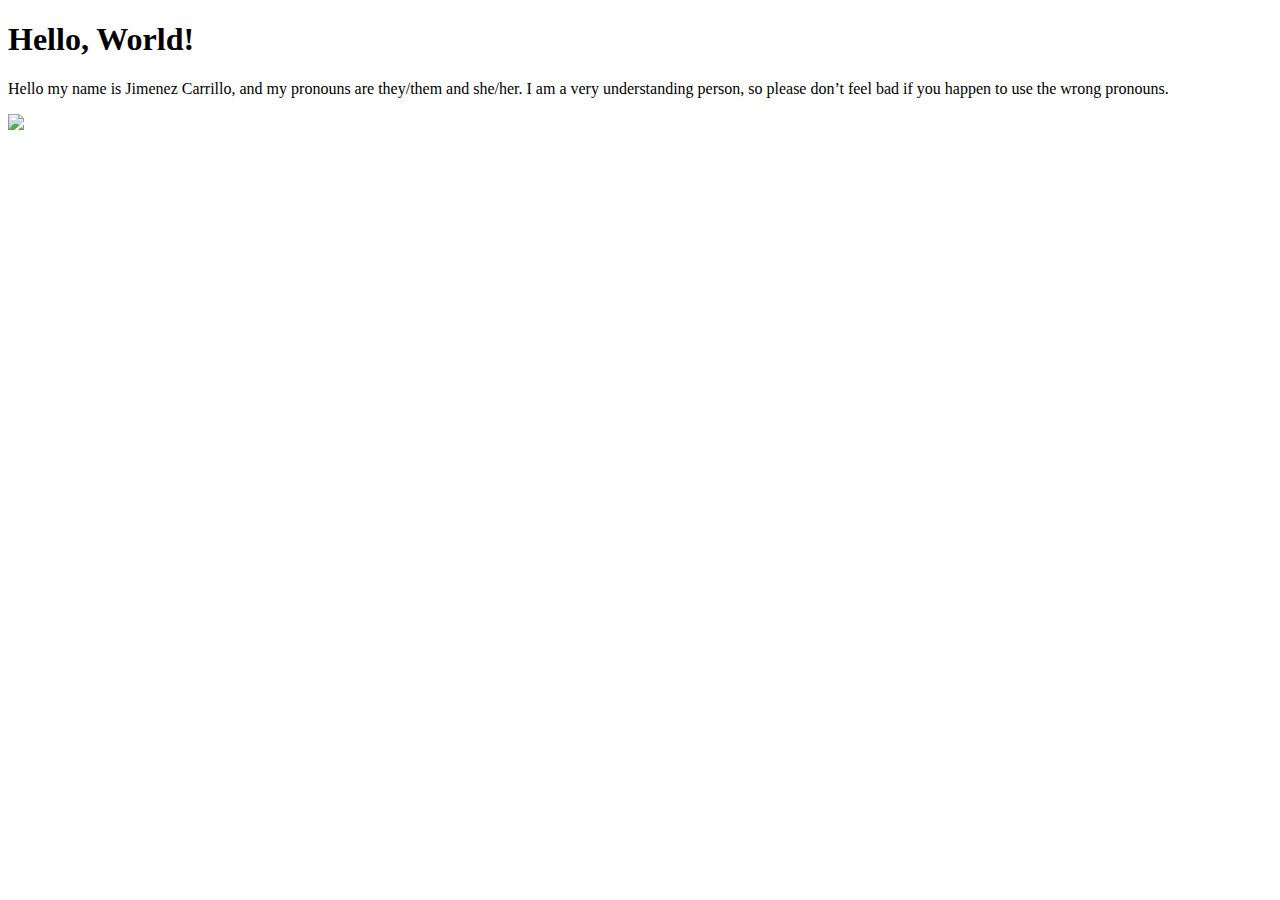
==== exercise02.html @ a1f737da "Create exercise02.html" ====
<!DOCTYPE html>

<h1>Hello, World!</h1>

    <p>Hello my name is Jimenez Carrillo, and my pronouns are they/them and she/her. I am a very understanding person, so please don’t feel bad if you happen to use the wrong pronouns.</p>

 <img src= "https://i.etsystatic.com/29262580/r/il/84f6ab/4024688628/il_570xN.4024688628_q38w.jpg" >
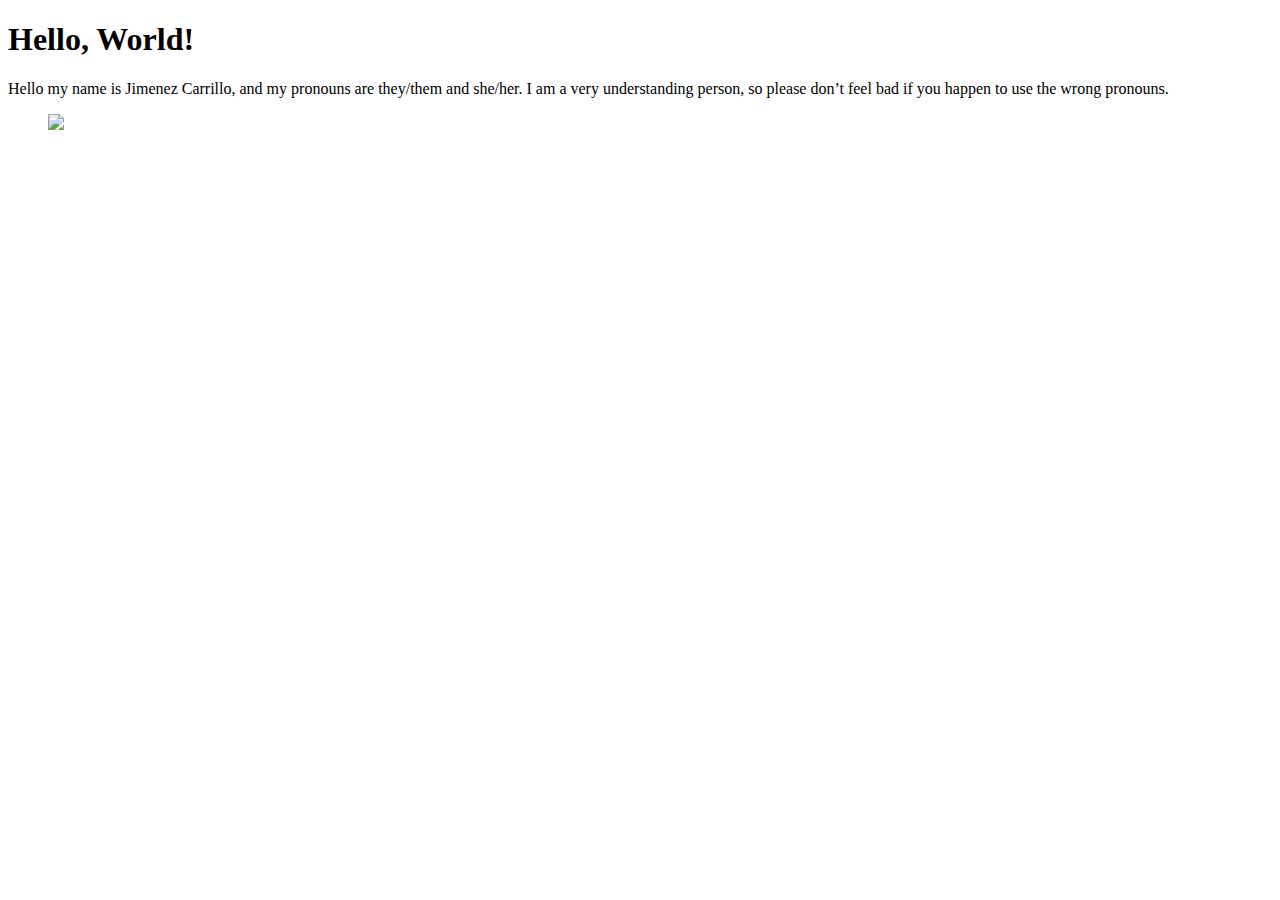
==== commit 7e635ea0: "made into a html document :33" ====
--- a/exercise02.html
+++ b/exercise02.html
@@ -1,7 +1,25 @@
 <!DOCTYPE html>
+<html>
+    <head>
+        <title> My HTML document </title>     
+    </head>
 
-<h1>Hello, World!</h1>
+    <body>
+        <header> 
+            <h1>Hello, World!</h1>
+        </header>
+      <article>
+        
+        <p>Hello my name is Jimenez Carrillo, and my pronouns are they/them and she/her. I am a very understanding person, so please don’t feel bad if you happen to use the wrong pronouns.</p>
 
-    <p>Hello my name is Jimenez Carrillo, and my pronouns are they/them and she/her. I am a very understanding person, so please don’t feel bad if you happen to use the wrong pronouns.</p>
+      </article>
+       
+        <figure>
+            <img src= "https://i.etsystatic.com/29262580/r/il/84f6ab/4024688628/il_570xN.4024688628_q38w.jpg" >
+        </figure>
+        
+    </body>
+   
+</html>
 
- <img src= "https://i.etsystatic.com/29262580/r/il/84f6ab/4024688628/il_570xN.4024688628_q38w.jpg" >
+
